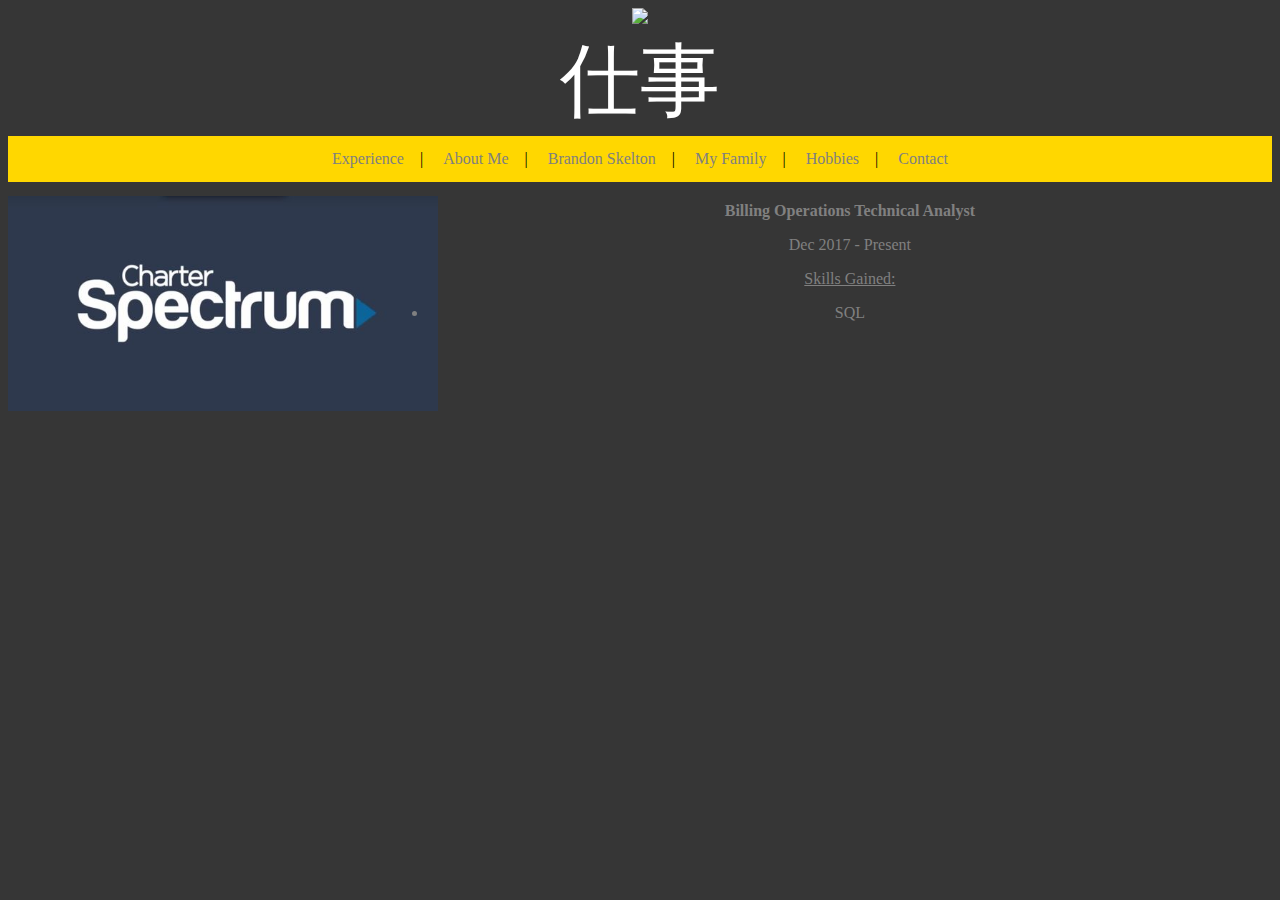
==== experience.html @ a6f73d2c "Added CHR image, title duration and some skills gained" ====
<!DOCTYPE html>
<html>
    <head>
        <title>Welcome to my BS site!</title>
        <link href="styles.css" rel="stylesheet" type="text/css" />
                    
        <body>
                <div class="imageContainer">         
                    <img src="https://i0.wp.com/78.media.tumblr.com/7ba75f1661fa7f0931327c49425506e4/tumblr_p8qnwgosjV1uvjaajo1_500.png" width=100%>
                </div> 
                <nav>
                    <div class="centerglow">仕事</div>
                    <ul>    
                    <li><a href="experience.html"><span class="exp"> </span></a></li>|
                    <li><a href="#"><span class="abtme"> </span></a> </li>|
                    <li><a href="#"><span class="name"> </span></a></li>|
                    <li><a href="#"><span class="fam"> </span></a></li>|
                    <li><a href="#"><span class="hob"> </span></a></li>|
                    <li><a href="#"><span class="contact"> </span></a> </li>
                    </ul>
                </nav> 
                <img src="Images/chr.jpg" style="float:left; padding-top: 10px;" width=34%/>
                <p style="text-align: center; font-weight: bold;">Billing Operations Technical Analyst</p>
                <p style="text-align: center;"> Dec 2017 - Present</p>
                <p style="text-align: center;"><u>Skills Gained:</u></p>
                    <ul>
                        <li style="text-align: center;">SQL</li>
                    </ul>
                
                
        </body>
    </head>    
</html>
---- styles.css ----
.imageContainer{
    position:relative;
    text-align: center;
}
h3{
    text-align: center;
    font-size: 15px;
    text-decoration: underline;
}
body{
    background-color: rgba(12, 11, 11, 0.144);
}
.center{
    position: absolute;
    text-align: center;
    font-size: 22pt;
    left:44%;
    bottom: 50%;
    text-shadow: khaki;
    border: khaki 20px;
}
body{
    background-color:rgb(54, 54, 54);
}
hr{
    border: none;
    height:40px;
    color:black;
    background-color: gold;
}
.pImage{
    float: left;
    height:300px;
}
.centerglow {
    font-size: 80px;
    color: #fff;
    text-align: center;
    animation: glow 1s ease-in-out infinite alternate;
  }
  nav a{
    text-decoration: none;
    color: gray;
  }
  nav a:hover{
    text-decoration: underline;
  }
  @-webkit-keyframes glow {
    from {
      text-shadow: 0 0 10px #fff, 0 0 20px #fff, 0 0 30px #e60073, 0 0 40px #e60073, 0 0 50px #e60073, 0 0 60px #e60073, 0 0 70px #e60073;
    }
    
    to {
      text-shadow: 0 0 20px #fff, 0 0 30px #ff4da6, 0 0 40px #ff4da6, 0 0 50px #ff4da6, 0 0 60px #ff4da6, 0 0 70px #ff4da6, 0 0 80px #ff4da6;
    }
  }
  p{
    padding-left:10px;
    padding-right: 10px;
    color: gray
  }
  li{
    padding-left:10px;
    padding-right: 10px;
    color: gray
  }
  nav ul {
    display: inline-block;
    list-style-type: none;
    margin: 0;
    padding: 0;
    width: 100%;
    overflow: hidden;
    background-color:gold;
    align-items: center;
    text-align: center;
  }

  nav li {
      display: inline-block;
      color:gray;      
      padding: 14px 16px;
      margin: 0 auto;
  }
  .exp:after{content:"Experience"}
  .exp:hover:after{content:"仕事";}
  .abtme:after{content:"About Me"}
  .abtme:hover:after{content:"私のこと";}
  .name:after{content:"Brandon Skelton"}
  .name:hover:after{content:"スケルトンさん";}
  .fam:after{content:"My Family"}
  .fam:hover:after{content:"私の家族";}
  .hob:after{content:"Hobbies"}
  .hob:hover:after{content:"趣味";}
  .contact:after{content:"Contact"}
  .contact:hover:after{content:"話しましょうか";}
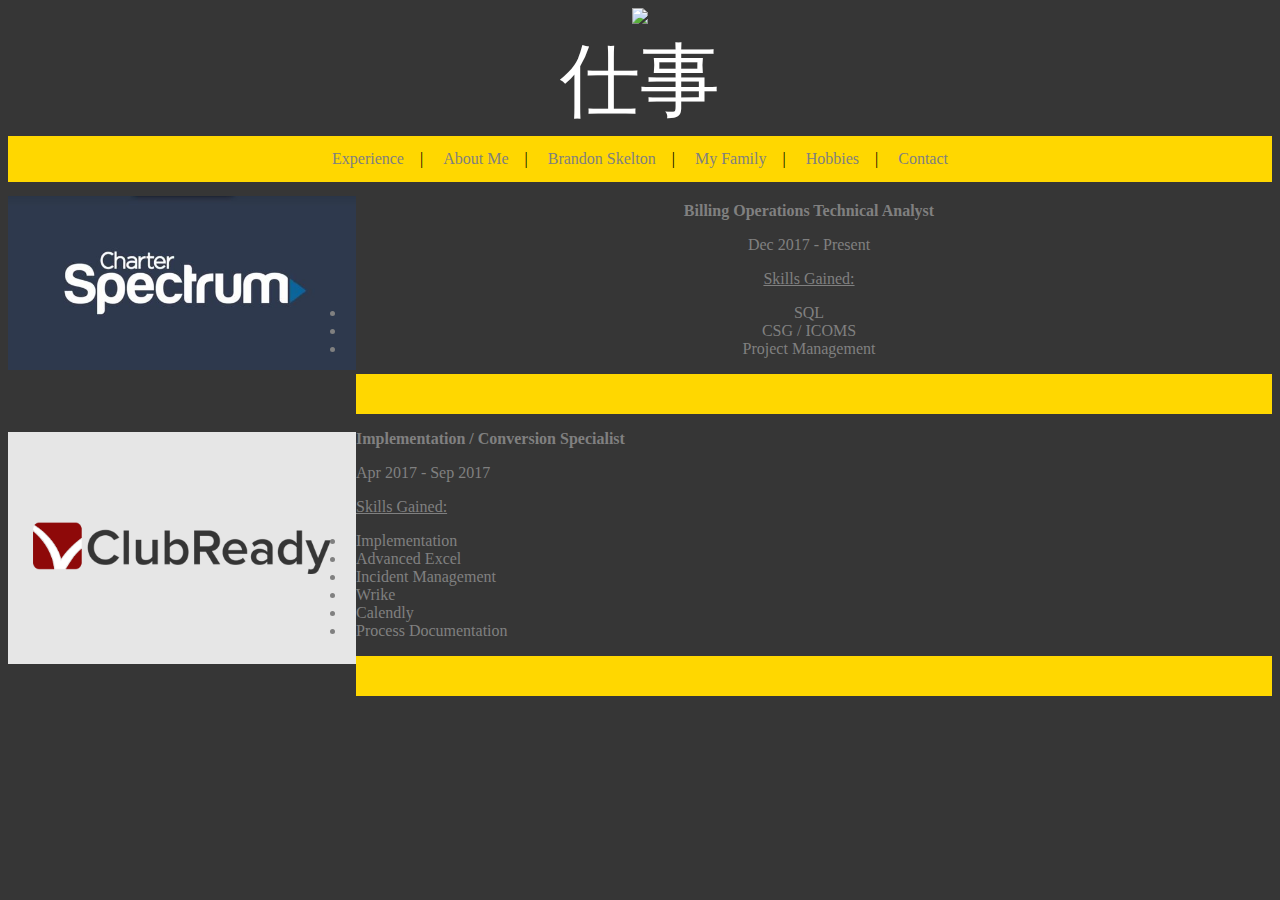
==== commit a306578f: "Added club ready info for employment section." ====
--- a/experience.html
+++ b/experience.html
@@ -19,14 +19,29 @@
                     <li><a href="#"><span class="contact"> </span></a> </li>
                     </ul>
                 </nav> 
-                <img src="Images/chr.jpg" style="float:left; padding-top: 10px;" width=34%/>
+                <img src="Images/chr.jpg" style="float:left; padding-top: 10px; padding-bottom: 10px;" width="348px"/>
                 <p style="text-align: center; font-weight: bold;">Billing Operations Technical Analyst</p>
                 <p style="text-align: center;"> Dec 2017 - Present</p>
                 <p style="text-align: center;"><u>Skills Gained:</u></p>
                     <ul>
                         <li style="text-align: center;">SQL</li>
+                        <li style="text-align: center;">CSG / ICOMS</li>
+                        <li style="text-align: center;">Project Management</li>
                     </ul>
-                
+                <hr>
+                    <img style="float:left; padding-top: 10px; padding-bottom: 10px;" src="Images/clubready-blog.png" width = 348px/>
+                    <ul>
+                        <p style="font-weight: bold;">Implementation / Conversion Specialist</p>
+                        <p>Apr 2017 - Sep 2017</p>
+                        <p><u>Skills Gained:</u></p>
+                            <li>Implementation</li>
+                            <li>Advanced Excel</li>
+                            <li>Incident Management</li>
+                            <li>Wrike</li>
+                            <li>Calendly</li>
+                            <li>Process Documentation</li>
+                    </ul>
+                    <hr>
                 
         </body>
     </head>    
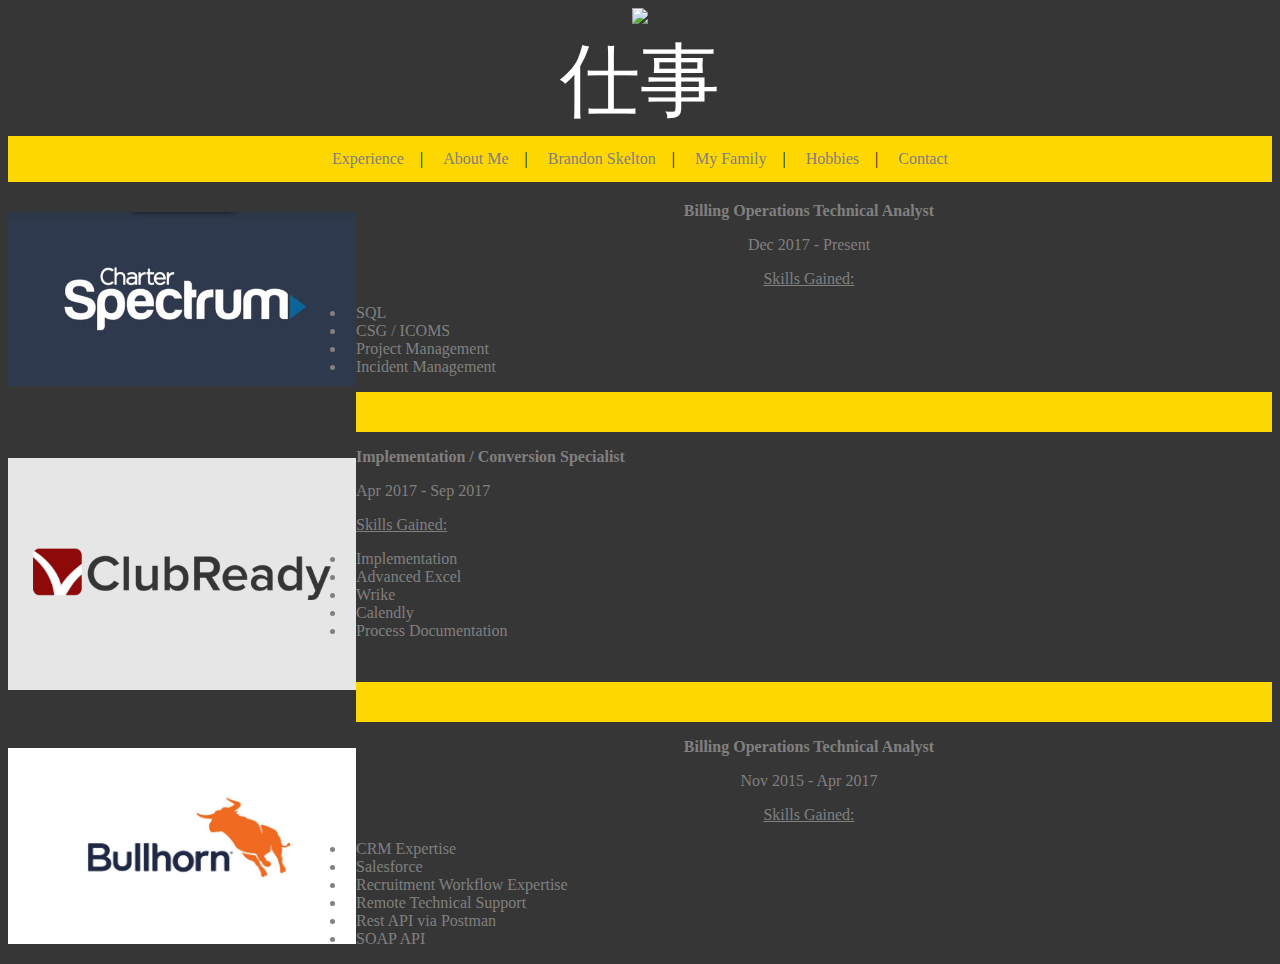
==== commit bde43e6e: "Added Bullhorn exp / skills gained." ====
--- a/experience.html
+++ b/experience.html
@@ -19,30 +19,48 @@
                     <li><a href="#"><span class="contact"> </span></a> </li>
                     </ul>
                 </nav> 
+                <div>
                 <img src="Images/chr.jpg" style="float:left; padding-top: 10px; padding-bottom: 10px;" width="348px"/>
                 <p style="text-align: center; font-weight: bold;">Billing Operations Technical Analyst</p>
                 <p style="text-align: center;"> Dec 2017 - Present</p>
                 <p style="text-align: center;"><u>Skills Gained:</u></p>
                     <ul>
-                        <li style="text-align: center;">SQL</li>
-                        <li style="text-align: center;">CSG / ICOMS</li>
-                        <li style="text-align: center;">Project Management</li>
+                        <li>SQL</li>
+                        <li>CSG / ICOMS</li>
+                        <li>Project Management</li>
+                        <li>Incident Management</li>
                     </ul>
-                <hr>
-                    <img style="float:left; padding-top: 10px; padding-bottom: 10px;" src="Images/clubready-blog.png" width = 348px/>
+                </div>
+                    <hr>
+                <div>  
+                <img style="float:left; padding-top: 10px; padding-bottom: 10px;" src="Images/clubready-blog.png" width = 348px/>
                     <ul>
                         <p style="font-weight: bold;">Implementation / Conversion Specialist</p>
                         <p>Apr 2017 - Sep 2017</p>
                         <p><u>Skills Gained:</u></p>
                             <li>Implementation</li>
                             <li>Advanced Excel</li>
-                            <li>Incident Management</li>
                             <li>Wrike</li>
                             <li>Calendly</li>
                             <li>Process Documentation</li>
                     </ul>
+                </div>
+                    <br>
                     <hr>
-                
+                <div>
+                    <img style="float:left; padding-top: 10px; padding-bottom: 10px;" width = 348px src="Images/bullhorn.jpg" />
+                    <p style="text-align: center; font-weight: bold;">Billing Operations Technical Analyst</p>
+                    <p style="text-align: center;"> Nov 2015 - Apr 2017</p>
+                    <p style="text-align: center;"><u>Skills Gained:</u></p>
+                        <ul>
+                            <li>CRM Expertise</li>
+                            <li>Salesforce</li>
+                            <li>Recruitment Workflow Expertise</li>
+                            <li>Remote Technical Support</li>
+                            <li>Rest API via Postman</li>
+                            <li>SOAP API</li>
+                        </ul>
+                </div>
         </body>
     </head>    
 </html>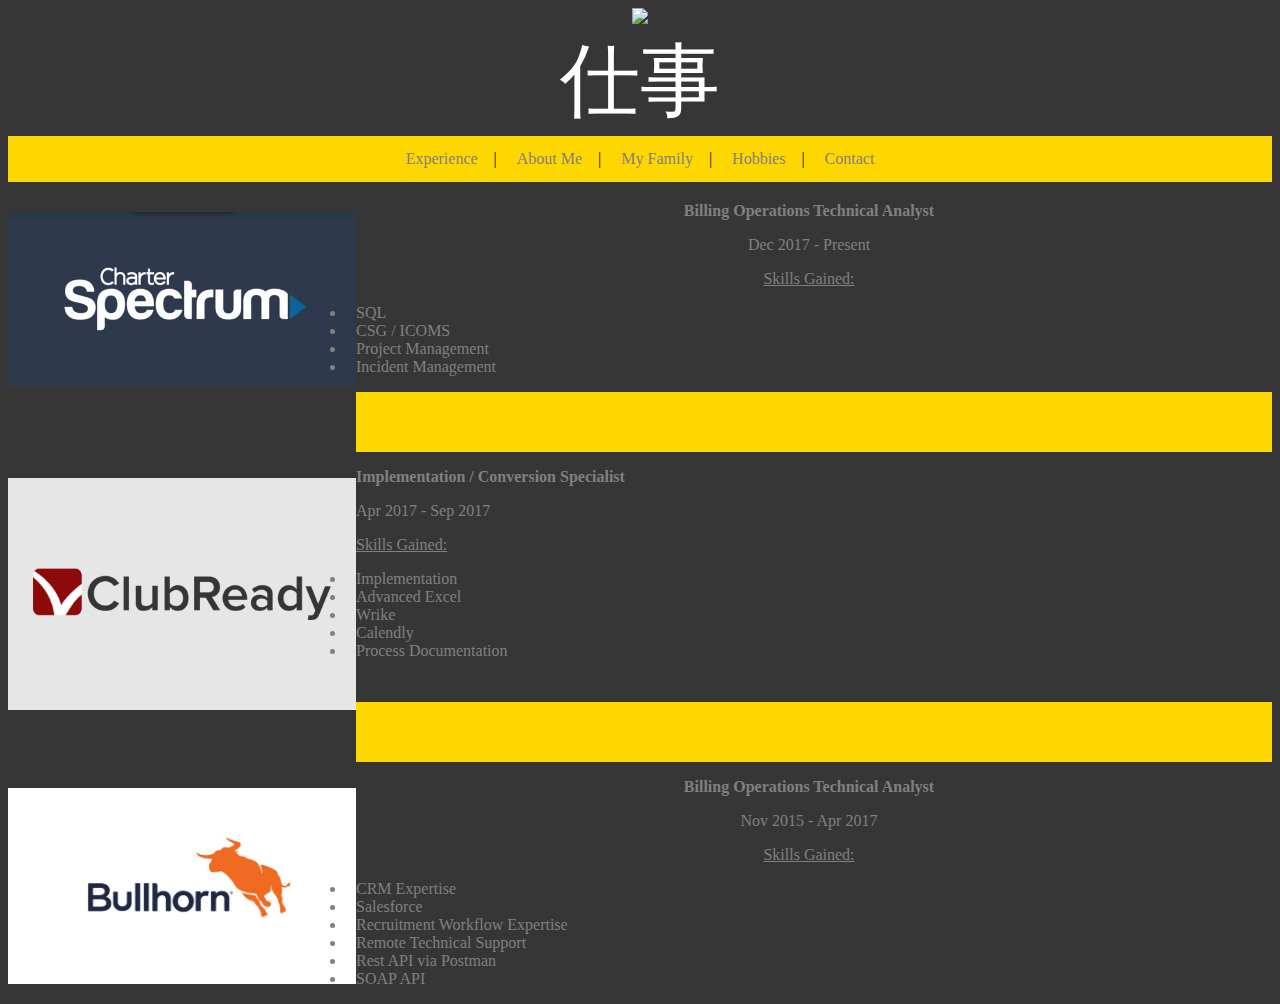
==== commit 1e49c940: "Tried to fix paddin, Clubready div not wanting to budge." ====
--- a/experience.html
+++ b/experience.html
@@ -12,8 +12,7 @@
                     <div class="centerglow">仕事</div>
                     <ul>    
                     <li><a href="experience.html"><span class="exp"> </span></a></li>|
-                    <li><a href="#"><span class="abtme"> </span></a> </li>|
-                    <li><a href="#"><span class="name"> </span></a></li>|
+                    <li><a href="index.html"><span class="abtme"> </span></a> </li>|
                     <li><a href="#"><span class="fam"> </span></a></li>|
                     <li><a href="#"><span class="hob"> </span></a></li>|
                     <li><a href="#"><span class="contact"> </span></a> </li>
@@ -31,7 +30,7 @@
                         <li>Incident Management</li>
                     </ul>
                 </div>
-                    <hr>
+                    <hr style="padding-top: 10px; padding-bottom: 10px;">
                 <div>  
                 <img style="float:left; padding-top: 10px; padding-bottom: 10px;" src="Images/clubready-blog.png" width = 348px/>
                     <ul>
@@ -46,7 +45,7 @@
                     </ul>
                 </div>
                     <br>
-                    <hr>
+                    <hr style="padding-top: 10px; padding-bottom: 10px;">
                 <div>
                     <img style="float:left; padding-top: 10px; padding-bottom: 10px;" width = 348px src="Images/bullhorn.jpg" />
                     <p style="text-align: center; font-weight: bold;">Billing Operations Technical Analyst</p>
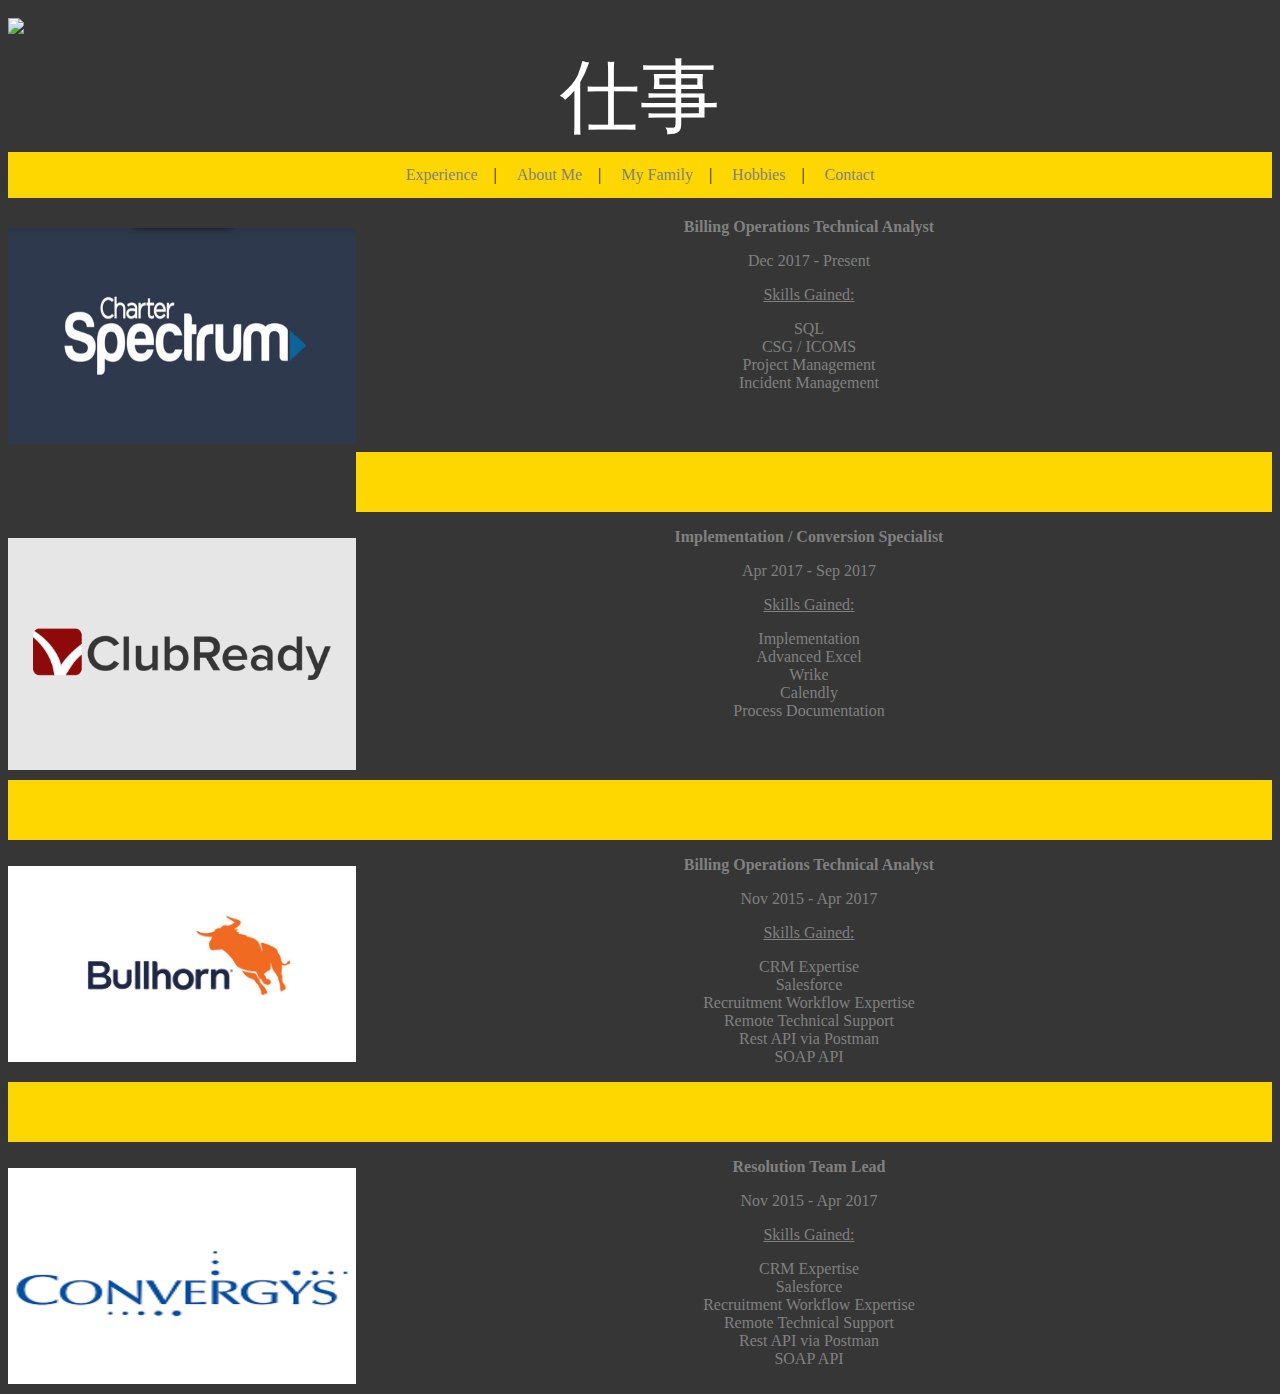
==== commit 7146755b: "Some Convergys info added, moved padding to CSS and away from individual tags." ====
--- a/experience.html
+++ b/experience.html
@@ -18,8 +18,8 @@
                     <li><a href="#"><span class="contact"> </span></a> </li>
                     </ul>
                 </nav> 
-                <div>
-                <img src="Images/chr.jpg" style="float:left; padding-top: 10px; padding-bottom: 10px;" width="348px"/>
+                <div id="chr">
+                <img src="Images/chr.jpg" height="216px" width="348px"/>
                 <p style="text-align: center; font-weight: bold;">Billing Operations Technical Analyst</p>
                 <p style="text-align: center;"> Dec 2017 - Present</p>
                 <p style="text-align: center;"><u>Skills Gained:</u></p>
@@ -30,9 +30,10 @@
                         <li>Incident Management</li>
                     </ul>
                 </div>
+                <br><br>
                     <hr style="padding-top: 10px; padding-bottom: 10px;">
                 <div>  
-                <img style="float:left; padding-top: 10px; padding-bottom: 10px;" src="Images/clubready-blog.png" width = 348px/>
+                <img  src="Images/clubready-blog.png" width = 348px/>
                     <ul>
                         <p style="font-weight: bold;">Implementation / Conversion Specialist</p>
                         <p>Apr 2017 - Sep 2017</p>
@@ -45,10 +46,27 @@
                     </ul>
                 </div>
                     <br>
+                    <br>
                     <hr style="padding-top: 10px; padding-bottom: 10px;">
                 <div>
-                    <img style="float:left; padding-top: 10px; padding-bottom: 10px;" width = 348px src="Images/bullhorn.jpg" />
+                    <img width = 348px src="Images/bullhorn.jpg" />
                     <p style="text-align: center; font-weight: bold;">Billing Operations Technical Analyst</p>
+                    <p style="text-align: center;"> Nov 2015 - Apr 2017</p>
+                    <p style="text-align: center;"><u>Skills Gained:</u></p>
+                        <ul>
+                            <li>CRM Expertise</li>
+                            <li>Salesforce</li>
+                            <li>Recruitment Workflow Expertise</li>
+                            <li>Remote Technical Support</li>
+                            <li>Rest API via Postman</li>
+                            <li>SOAP API</li>
+                        </ul>
+                </div>
+                <div>
+                    <hr style="padding-top: 10px; padding-bottom: 10px;">
+                <div>
+                    <img width = 348px height = 216px src="Images/convergys.png" />
+                    <p style="text-align: center; font-weight: bold;">Resolution Team Lead</p>
                     <p style="text-align: center;"> Nov 2015 - Apr 2017</p>
                     <p style="text-align: center;"><u>Skills Gained:</u></p>
                         <ul>
--- a/styles.css
+++ b/styles.css
@@ -62,7 +62,9 @@
   li{
     padding-left:10px;
     padding-right: 10px;
-    color: gray
+    color: gray;
+    list-style-type: none;
+    text-align: center;
   }
   nav ul {
     display: inline-block;
@@ -81,6 +83,7 @@
       color:gray;      
       padding: 14px 16px;
       margin: 0 auto;
+      list-style-type: none;
   }
   .exp:after{content:"Experience"}
   .exp:hover:after{content:"仕事";}
@@ -94,3 +97,12 @@
   .hob:hover:after{content:"趣味";}
   .contact:after{content:"Contact"}
   .contact:hover:after{content:"話しましょうか";}
+  ul p{ 
+    text-align: center;
+  }
+  img {
+    float:left;
+    padding-top: 10px;
+    padding-bottom: 10px;
+  }
+
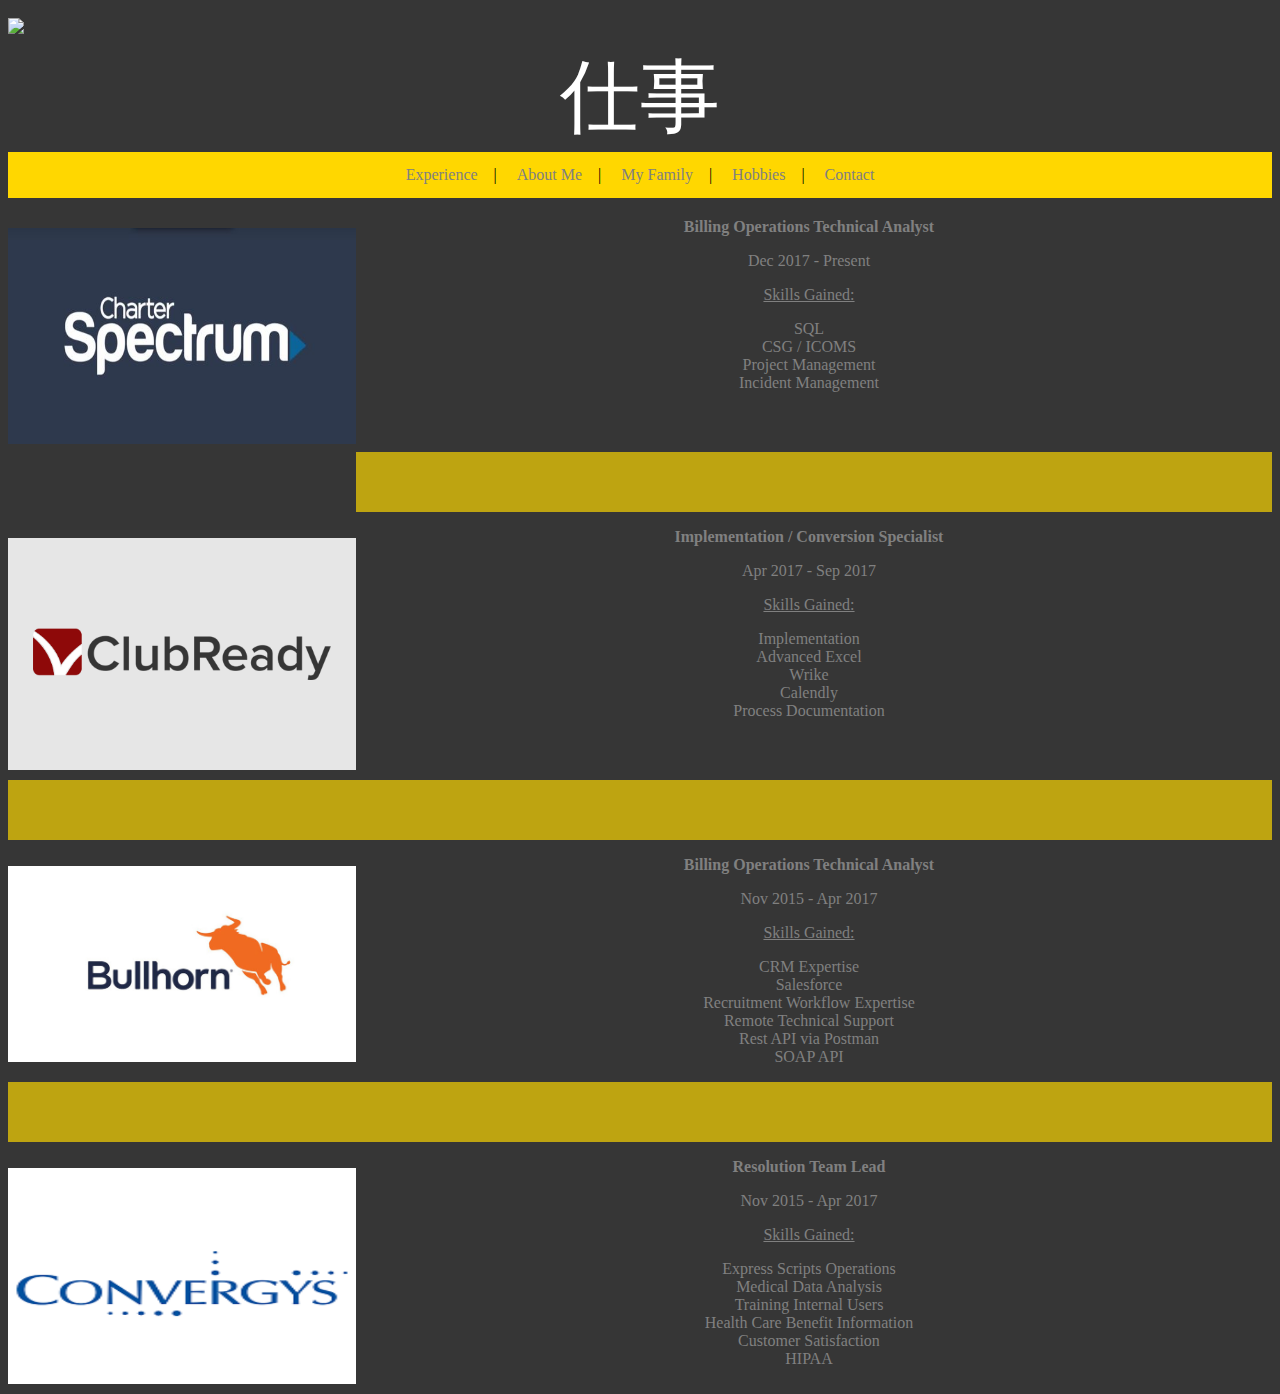
==== commit 34fa5708: "Modded colors" ====
--- a/experience.html
+++ b/experience.html
@@ -70,12 +70,12 @@
                     <p style="text-align: center;"> Nov 2015 - Apr 2017</p>
                     <p style="text-align: center;"><u>Skills Gained:</u></p>
                         <ul>
-                            <li>CRM Expertise</li>
-                            <li>Salesforce</li>
-                            <li>Recruitment Workflow Expertise</li>
-                            <li>Remote Technical Support</li>
-                            <li>Rest API via Postman</li>
-                            <li>SOAP API</li>
+                            <li>Express Scripts Operations</li>
+                            <li>Medical Data Analysis</li>
+                            <li>Training Internal Users</li>
+                            <li>Health Care Benefit Information</li>
+                            <li>Customer Satisfaction</li>
+                            <li>HIPAA</li>
                         </ul>
                 </div>
         </body>
--- a/styles.css
+++ b/styles.css
@@ -26,7 +26,7 @@
     border: none;
     height:40px;
     color:black;
-    background-color: gold;
+    background-color: rgba(255, 217, 0, 0.678);
 }
 .pImage{
     float: left;
